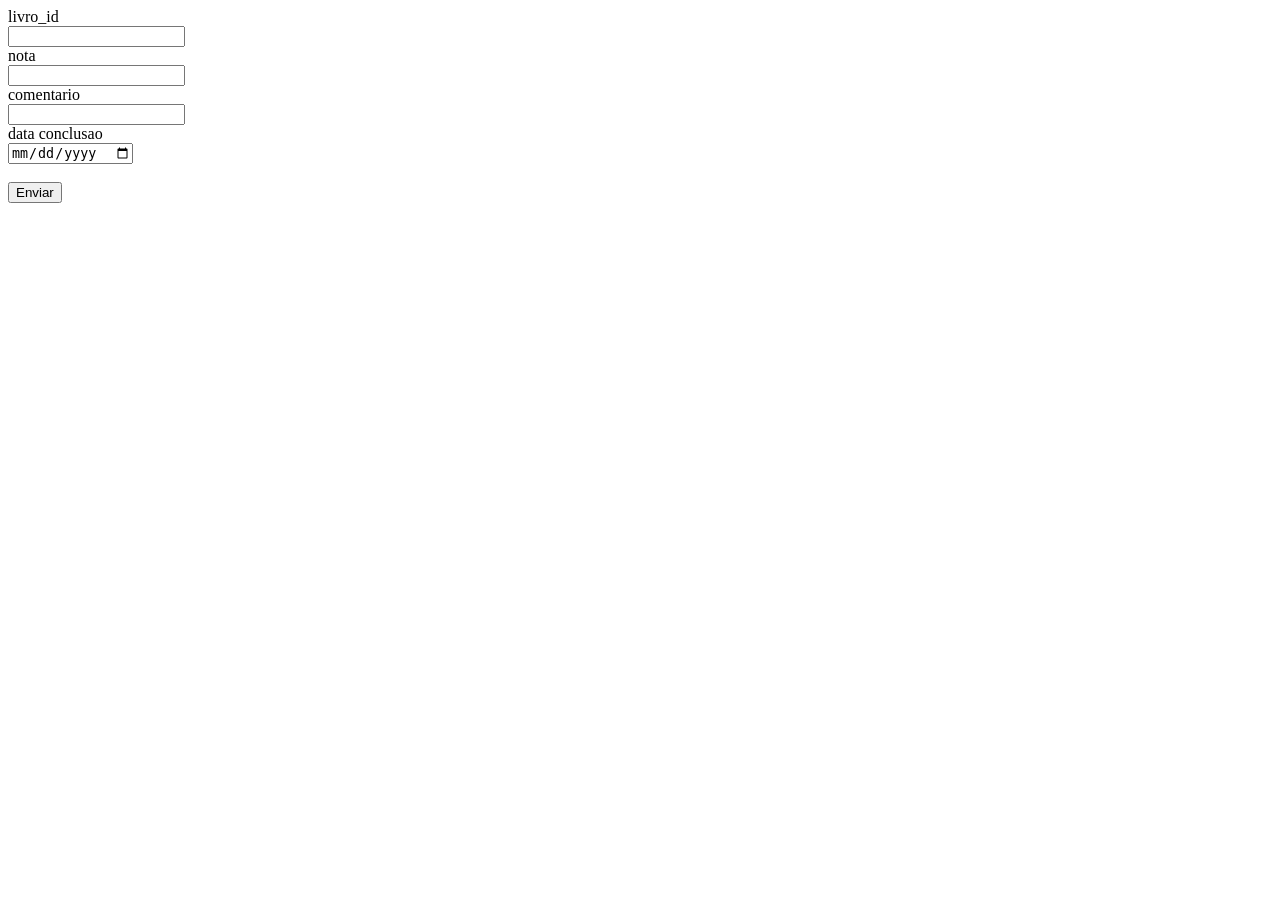
==== templates/index.html @ 9a51a84e "nova rota" ====
<!DOCTYPE html>
<html lang="en">
<head>
    <meta charset="UTF-8">
    <meta name="viewport" content="width=device-width, initial-scale=1.0">
    <title>Document</title>
</head>
<body>
    <form action="/registrar_leitura" method="post">

        <label>livro_id</label><br>
        <input type="text" name="livro_id"><br>

        <label>nota</label><br>
        <input type="number" name="nota"><br>

        <label>comentario</label><br>
        <input type="text" name="comentario"><br>

        <label>data conclusao</label><br>
        <input type="date" name="data_conclusao"><br><br>

        <button type="submit">Enviar</button>
    </form>
</body>
</html>
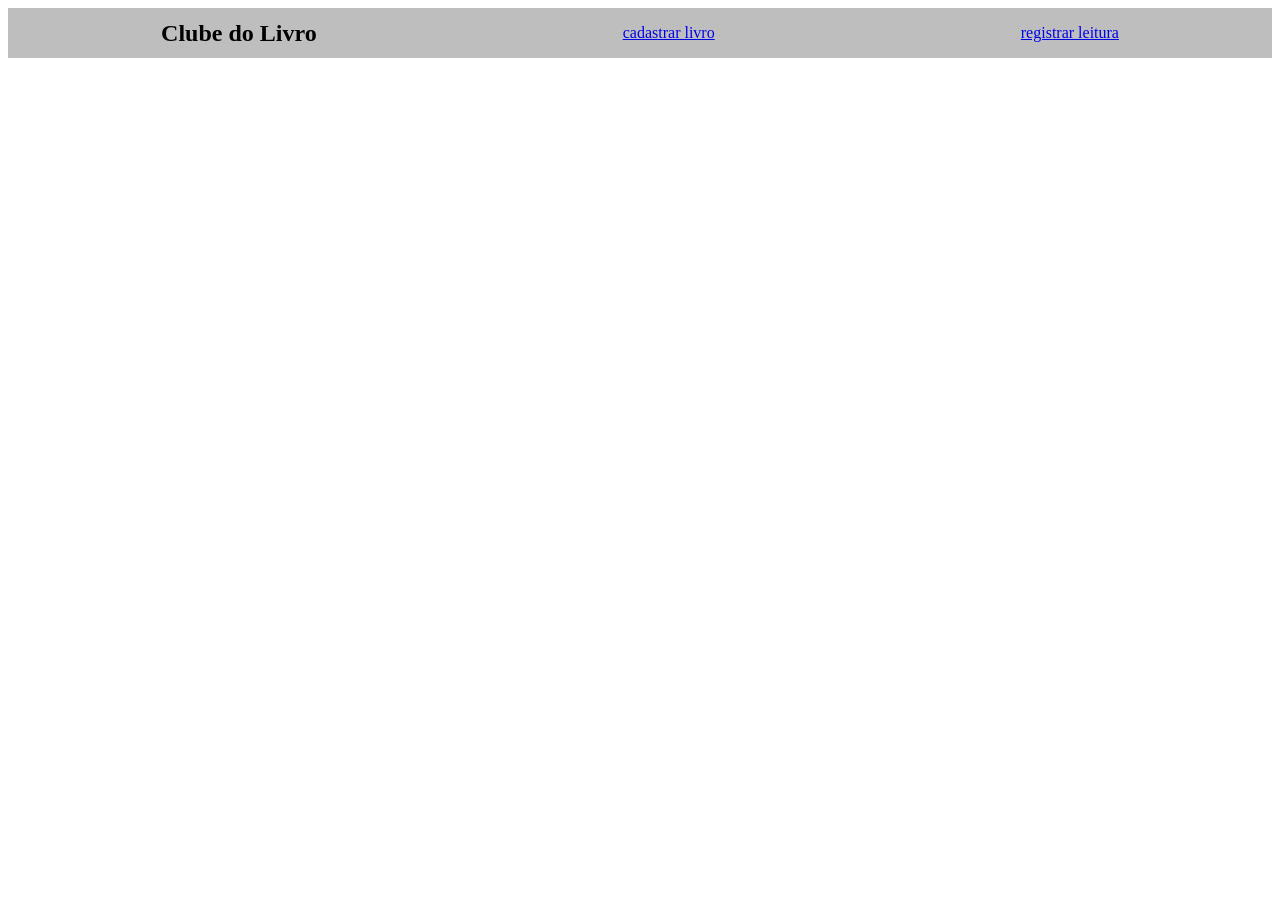
==== commit 67632645: "tornando mais com cara de site" ====
--- a/templates/index.html
+++ b/templates/index.html
@@ -4,23 +4,23 @@
     <meta charset="UTF-8">
     <meta name="viewport" content="width=device-width, initial-scale=1.0">
     <title>Document</title>
+    <link rel="stylesheet" href="/static/style.css">
 </head>
 <body>
-    <form action="/registrar_leitura" method="post">
-
-        <label>livro_id</label><br>
-        <input type="text" name="livro_id"><br>
-
-        <label>nota</label><br>
-        <input type="number" name="nota"><br>
-
-        <label>comentario</label><br>
-        <input type="text" name="comentario"><br>
-
-        <label>data conclusao</label><br>
-        <input type="date" name="data_conclusao"><br><br>
-
-        <button type="submit">Enviar</button>
-    </form>
+    <nav>
+        <div  class="navbar">
+            <h1>Clube do Livro</h1>
+            <a href="/templates/cadastrar_livro.html">cadastrar livro</a>
+            <a href="/templates/registrar_leitura.html">registrar leitura</a>
+        </div>
+    </nav>
+    <div id="lista-livros"></div>
+    <script>
+        fetch("/lista")
+        .then(resultado => resultado.json())
+        .then(livros => {
+            console.log(livros)
+    })
+    </script>
 </body>
 </html>
--- a/static/style.css
+++ b/static/style.css
@@ -0,0 +1,11 @@
+.navbar {
+    
+    background-color: rgb(190, 190, 190);
+    display: flex;
+    justify-content: space-around;
+    align-items: center;
+    height: 50px;
+}
+#lista-livros {
+    background-color: rgb(167, 196, 186);
+}
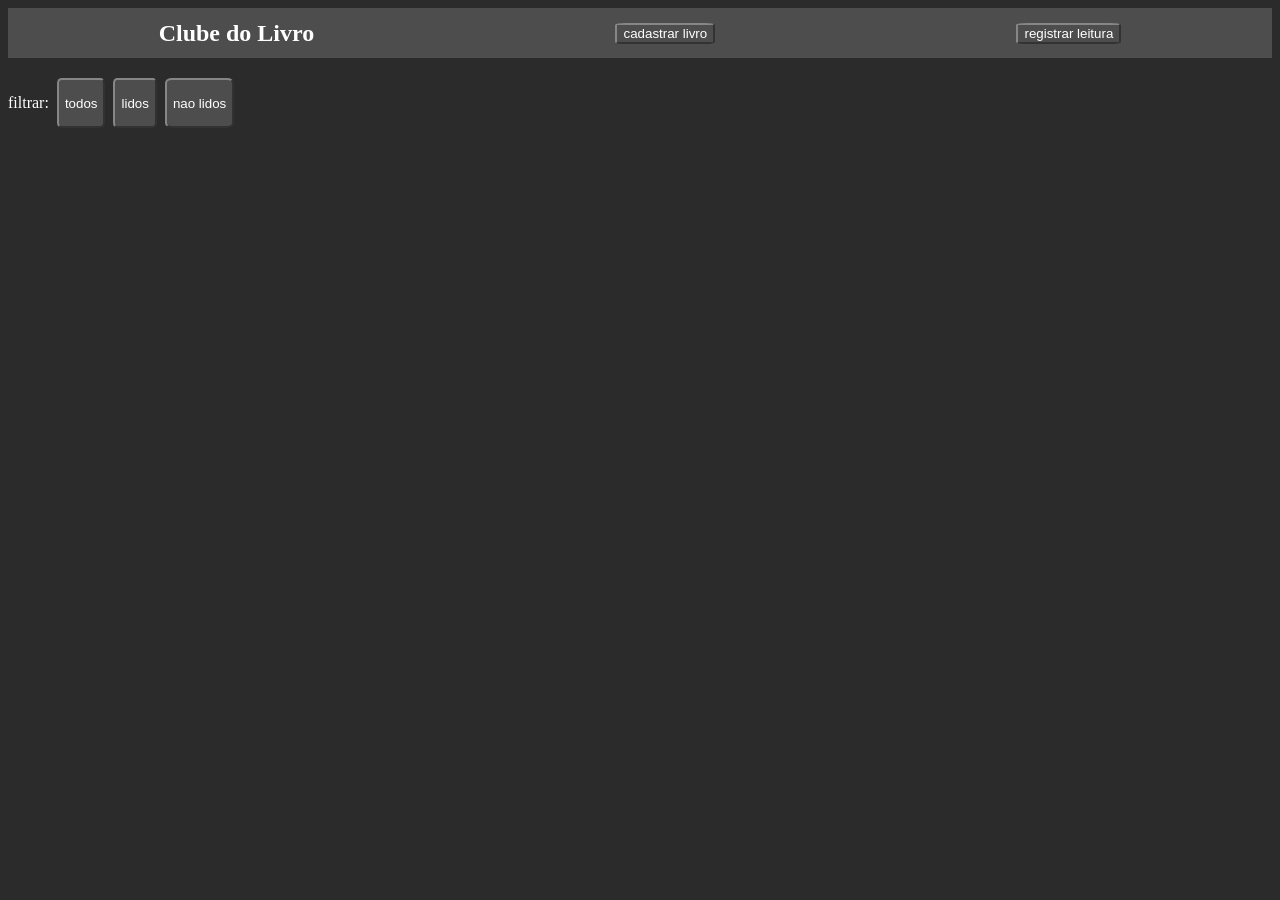
==== commit b8cd2f46: "adicionando funcoes para o javascript" ====
--- a/templates/index.html
+++ b/templates/index.html
@@ -10,17 +10,85 @@
     <nav>
         <div  class="navbar">
             <h1>Clube do Livro</h1>
-            <a href="/templates/cadastrar_livro.html">cadastrar livro</a>
-            <a href="/templates/registrar_leitura.html">registrar leitura</a>
+            <button><a href="cadastrar_livro">cadastrar livro</a></button>
+            <button><a href="registrar_leitura">registrar leitura</a></button>
         </div>
     </nav>
+    <div id="filtro">
+        <p>filtrar:</p>
+        <button id="todos">todos</button>
+        <button id="lidos">lidos</button>
+        <button id="nao-lidos">nao lidos</button>
+    </div>
     <div id="lista-livros"></div>
+
+<!--
+###################
+### BOTAO TODOS ###
+###################
+-->
+
+
     <script>
+        function listarlivros(livros) {
+            const div = document.getElementById("lista-livros")
+            html = ""
+            for (const livro of livros){
+                html += `
+                    <div class="card">
+                        <p>${livro.titulo}</p>
+                        <p>${livro.autor}</p>
+                    </div>`
+            }
+            div.innerHTML = html
+        }
+        
+        ///////////////////////////////////////////
+        /// MOSTRAR A LISTA DE TODOS POR PADRAO ///
+        ///////////////////////////////////////////
+
         fetch("/lista")
-        .then(resultado => resultado.json())
-        .then(livros => {
-            console.log(livros)
-    })
+            .then(resultado => resultado.json())
+            .then(livros => {
+                listarlivros(livros)
+            })
+
+        ///////////////////
+        /// BOTAO TODOS ///
+        ///////////////////
+
+        document.getElementById("todos").onclick = function(){
+            fetch("/lista")
+            .then(resultado => resultado.json())
+            .then(livros => {
+                listarlivros(livros)
+            })
+        }
+        
+        ///////////////////
+        /// BOTAO LIDOS ///
+        ///////////////////
+
+        document.getElementById("lidos").onclick = function(){
+            fetch("/lidos")
+            .then(resultado => resultado.json())
+            .then(livros => {
+                listarlivros(livros)
+            })
+        }
+
+        ///////////////////////
+        /// BOTAO NAO LIDOS ///
+        ///////////////////////
+
+        document.getElementById("nao-lidos").onclick = function(){
+            fetch("/nao_lidos")
+            .then(resultado => resultado.json())
+            .then(livros => {
+                listarlivros(livros)
+            })
+        }
     </script>
+
 </body>
 </html>
--- a/static/style.css
+++ b/static/style.css
@@ -1,11 +1,40 @@
+body {
+    background-color: rgb(43, 43, 43);
+}
+*{
+    text-decoration: none;
+    color: rgb(255, 255, 255);
+}
+button {
+    background-color: rgb(77, 77, 77);
+    border-color: rgb(134, 134, 134);
+    border-radius: 10%;
+}
 .navbar {
-    
-    background-color: rgb(190, 190, 190);
+    background-color: rgb(77, 77, 77);
     display: flex;
     justify-content: space-around;
     align-items: center;
     height: 50px;
 }
+#filtro {
+    margin-top: 20px;
+    margin-bottom: 20px;
+    display: flex;
+    gap: 8px;
+}
 #lista-livros {
-    background-color: rgb(167, 196, 186);
+    display: flex;
+    flex-wrap: wrap;
+    gap: 40px;
+}
+.card {
+    border-color: gainsboro;
+    border-radius: 10px;
+    min-width: 240px;
+    min-height: 240px;
+    background-color: rgb(77, 77, 77);
+}
+.card p {
+    margin: 5%;
 }
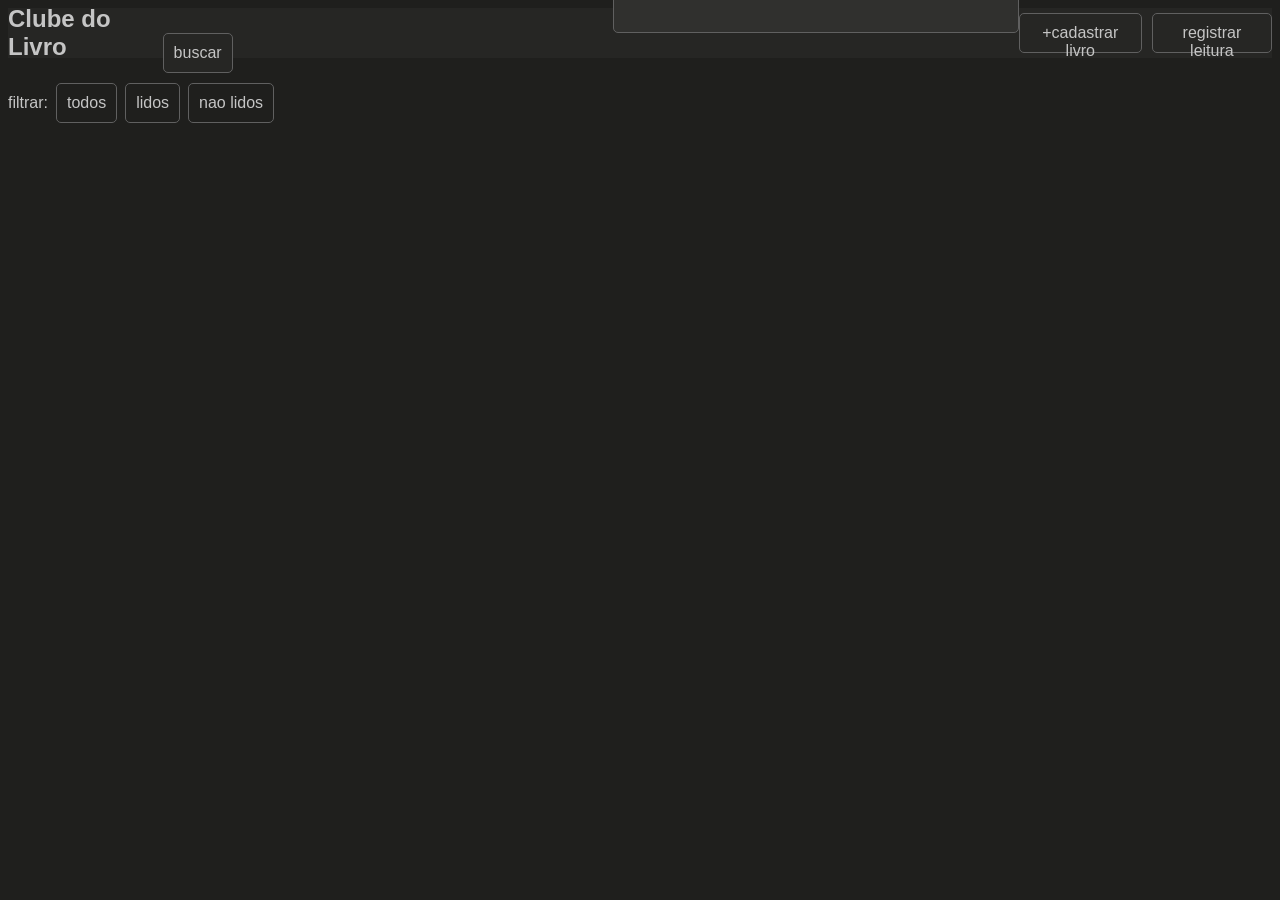
==== commit eaf320e2: "muita coisa" ====
--- a/templates/index.html
+++ b/templates/index.html
@@ -10,7 +10,12 @@
     <nav>
         <div  class="navbar">
             <h1>Clube do Livro</h1>
-            <button><a href="cadastrar_livro">cadastrar livro</a></button>
+            <form action="/filtrar_autor">
+                <input type="text" name="buscar" id="input_buscar">
+                <button type="submit" id="buscar">buscar</button>
+            </form>
+            
+            <button><a href="cadastrar_livro">+cadastrar livro</a></button>
             <button><a href="registrar_leitura">registrar leitura</a></button>
         </div>
     </nav>
@@ -42,7 +47,7 @@
             }
             div.innerHTML = html
         }
-        
+
         ///////////////////////////////////////////
         /// MOSTRAR A LISTA DE TODOS POR PADRAO ///
         ///////////////////////////////////////////
@@ -88,6 +93,20 @@
                 listarlivros(livros)
             })
         }
+        
+        /////////////////////////////////
+        /// BUSCAR O LIVRO PELO AUTOR ///
+        /////////////////////////////////
+
+        document.getElementById("buscar").onclick = function(event){
+            event.preventDefault()
+            const valor = document.getElementById("input_buscar").value
+            fetch(`/filtrar_autor?buscar=${valor}`)
+            .then(resultado => resultado.json())
+            .then(livros => {
+                listarlivros(livros)
+            })
+        }
     </script>
 
 </body>
--- a/static/style.css
+++ b/static/style.css
@@ -1,27 +1,65 @@
 body {
-    background-color: rgb(43, 43, 43);
+    background-color: #1f1f1d;
 }
 *{
     text-decoration: none;
-    color: rgb(255, 255, 255);
+    color: rgb(197, 197, 197);
+    font-family: Arial, Helvetica, sans-serif;
 }
-button {
-    background-color: rgb(77, 77, 77);
-    border-color: rgb(134, 134, 134);
-    border-radius: 10%;
-}
+/*////////////////
+/// INDEX.HTML ///
+////////////////*/
 .navbar {
-    background-color: rgb(77, 77, 77);
+    background-color: #262624;
     display: flex;
-    justify-content: space-around;
+    justify-content: flex-start;
     align-items: center;
     height: 50px;
 }
+.navbar button:first-of-type {
+    margin-left: auto;
+}
+.navbar button{
+    margin-left: 10px;
+    font-size: 16px;
+    padding: 10px;
+    width: max-content;
+    height: 40px;
+    border-radius: 5px;
+    border-style: solid;
+    border-width: 1px;
+    border-color: rgb(96, 96, 96);
+    background-color: #262624;
+}
+.navbar input{
+    margin-left: 450px;
+    width: 400px;
+    background-color: rgb(77, 77, 77);
+    height: 35px;
+    border-style: solid;
+    border-width: 1px;
+    border-color: rgb(96, 96, 96);
+    background-color: #30302e;
+    border-radius: 5px;
+}
 #filtro {
+    align-items: center;
     margin-top: 20px;
     margin-bottom: 20px;
     display: flex;
     gap: 8px;
+}
+#filtro button{
+    font-size: 16px;
+    padding: 10px;
+    padding: 10px;
+    width: max-content;
+    height: 40px;
+    border-radius: 5px;
+    border-style: solid;
+    border-width: 1px;
+    border-color: rgb(96, 96, 96);
+    background-color: #1f1f1d;
 }
 #lista-livros {
     display: flex;
@@ -29,12 +67,57 @@
     gap: 40px;
 }
 .card {
-    border-color: gainsboro;
+    border-style: solid;
+    border-width: 1px;
+    border-color: rgb(96, 96, 96);
     border-radius: 10px;
     min-width: 240px;
     min-height: 240px;
-    background-color: rgb(77, 77, 77);
+    background-color: #30302e;
 }
 .card p {
     margin: 5%;
+}
+/*//////////////////////////
+/// CADASTRAR_LIVRO.HTML ///
+//////////////////////////*/
+.formulario{
+    display: flex;
+    justify-content: center;
+    flex-direction: column;
+    align-items: center;
+}
+.formulario h1{
+    text-align: center;
+}
+.formulario input{
+    text-align: center;
+    width: 400px;
+    background-color: rgb(77, 77, 77);
+    height: 35px;
+
+    border-style: solid;
+    border-width: 1px;
+    border-color: rgb(96, 96, 96);
+    border-radius: 5px;
+
+    background-color: #1f1f1d;
+}
+.formulario label{
+    text-transform: uppercase;
+    display: flex;
+    padding-top: 20px;
+}
+.formulario button{
+    font-size: 16px;
+    padding: 10px;
+    padding: 10px;
+    height: 40px;
+
+    border-radius: 5px;
+    border-style: solid;
+    border-width: 1px;
+    border-color: rgb(96, 96, 96);
+
+    background-color: #1f1f1d;
 }
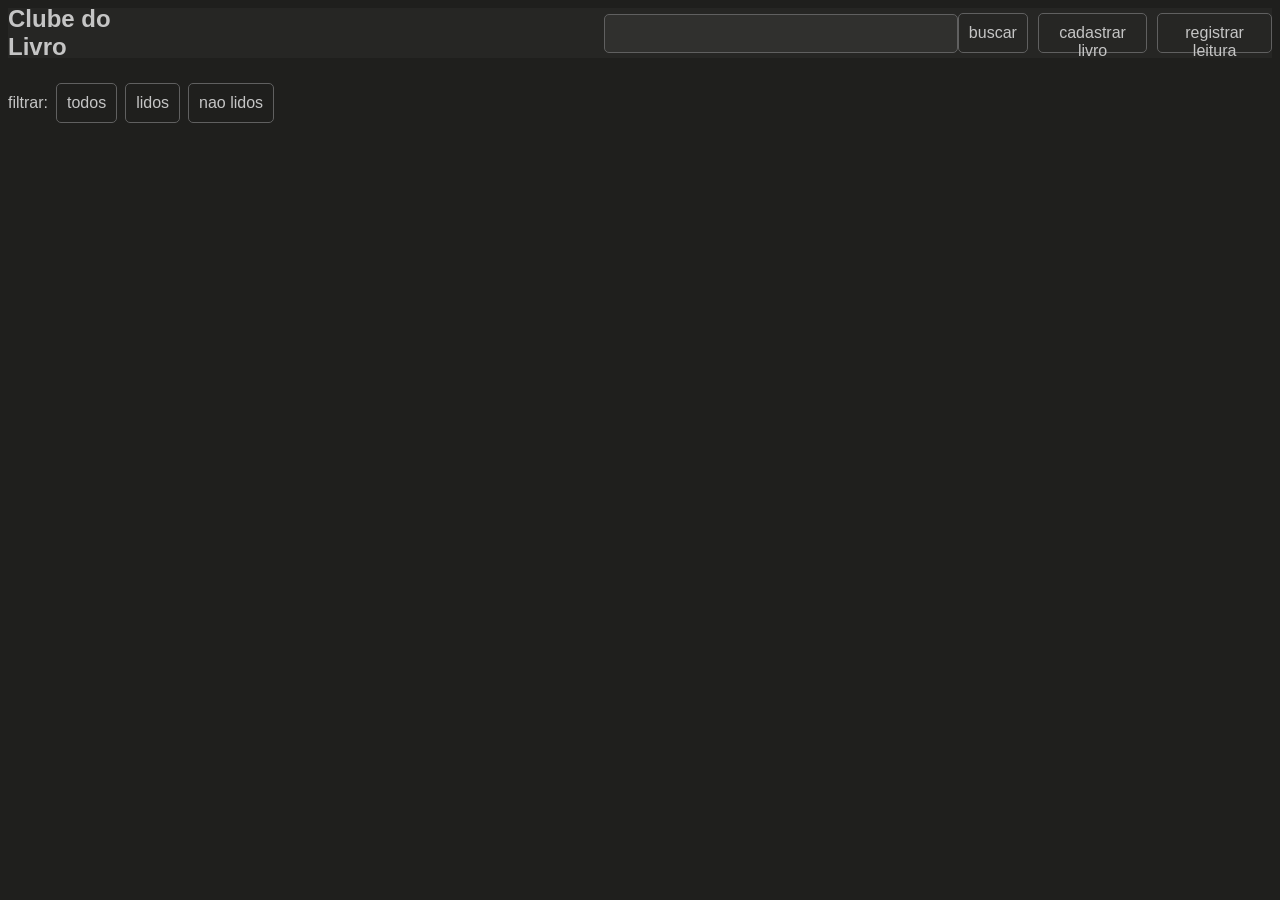
==== commit 653805a1: "consertando o POST e GET" ====
--- a/templates/index.html
+++ b/templates/index.html
@@ -10,12 +10,10 @@
     <nav>
         <div  class="navbar">
             <h1>Clube do Livro</h1>
-            <form action="/filtrar_autor">
-                <input type="text" name="buscar" id="input_buscar">
-                <button type="submit" id="buscar">buscar</button>
-            </form>
+            <input type="text" name="buscar" id="input_buscar">
+            <button type="submit" id="buscar">buscar</button>
             
-            <button><a href="cadastrar_livro">+cadastrar livro</a></button>
+            <button><a href="cadastrar_livro">cadastrar livro</a></button>
             <button><a href="registrar_leitura">registrar leitura</a></button>
         </div>
     </nav>
@@ -26,14 +24,6 @@
         <button id="nao-lidos">nao lidos</button>
     </div>
     <div id="lista-livros"></div>
-
-<!--
-###################
-### BOTAO TODOS ###
-###################
--->
-
-
     <script>
         function listarlivros(livros) {
             const div = document.getElementById("lista-livros")
@@ -43,6 +33,7 @@
                     <div class="card">
                         <p>${livro.titulo}</p>
                         <p>${livro.autor}</p>
+                        <p>${livro.genero}</p>
                     </div>`
             }
             div.innerHTML = html
@@ -107,7 +98,20 @@
                 listarlivros(livros)
             })
         }
+
+        //////////////////////////////////
+        /// BUSCAR O LIVRO PELO GENERO ///
+        //////////////////////////////////
+
+        document.getElementById("buscar").onclick = function(event){
+            event.preventDefault()
+            const valor = document.getElementById("input_buscar").value
+            fetch(`/filtrar_genero?buscar=${valor}`)
+            .then(resultado => resultado.json())
+            .then(livros => {
+                listarlivros(livros)
+            })
+        }
     </script>
-
 </body>
 </html>
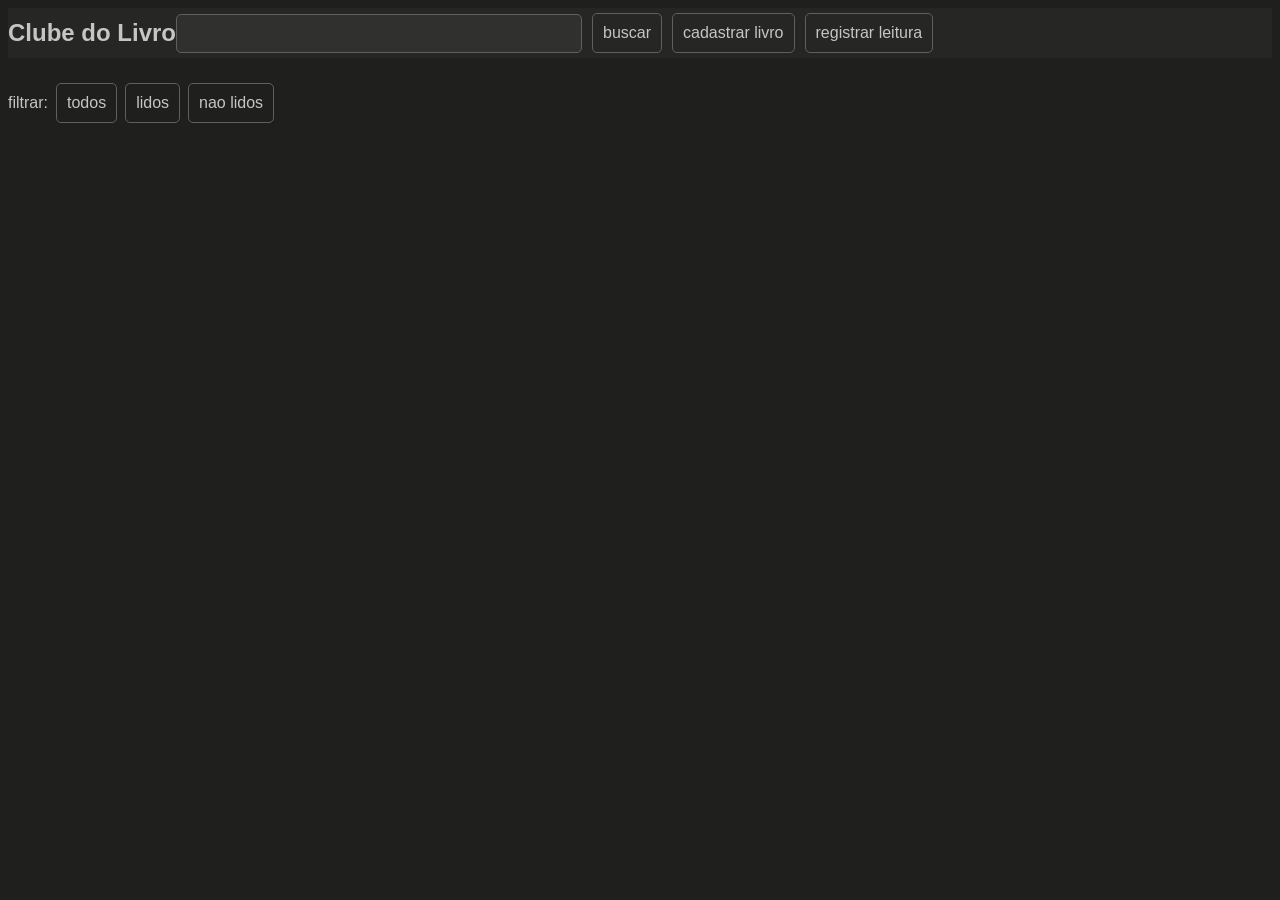
==== commit 376b6942: "consertando bugs" ====
--- a/templates/index.html
+++ b/templates/index.html
@@ -31,9 +31,12 @@
             for (const livro of livros){
                 html += `
                     <div class="card">
+                        <p>${livro.id}</p>
                         <p>${livro.titulo}</p>
                         <p>${livro.autor}</p>
                         <p>${livro.genero}</p>
+                        <p>${livro.ano_publicacao}</p>
+                        <p>${livro.status}</p>
                     </div>`
             }
             div.innerHTML = html
@@ -85,28 +88,14 @@
             })
         }
         
-        /////////////////////////////////
-        /// BUSCAR O LIVRO PELO AUTOR ///
-        /////////////////////////////////
+        //////////////////////////////////////////
+        /// BUSCAR O LIVRO PELO AUTOR E GENERO ///
+        //////////////////////////////////////////
 
         document.getElementById("buscar").onclick = function(event){
             event.preventDefault()
             const valor = document.getElementById("input_buscar").value
-            fetch(`/filtrar_autor?buscar=${valor}`)
-            .then(resultado => resultado.json())
-            .then(livros => {
-                listarlivros(livros)
-            })
-        }
-
-        //////////////////////////////////
-        /// BUSCAR O LIVRO PELO GENERO ///
-        //////////////////////////////////
-
-        document.getElementById("buscar").onclick = function(event){
-            event.preventDefault()
-            const valor = document.getElementById("input_buscar").value
-            fetch(`/filtrar_genero?buscar=${valor}`)
+            fetch(`/buscar?buscar=${valor}`)
             .then(resultado => resultado.json())
             .then(livros => {
                 listarlivros(livros)
--- a/static/style.css
+++ b/static/style.css
@@ -17,7 +17,6 @@
     height: 50px;
 }
 .navbar button:first-of-type {
-    margin-left: auto;
 }
 .navbar button{
     margin-left: 10px;
@@ -32,7 +31,6 @@
     background-color: #262624;
 }
 .navbar input{
-    margin-left: 450px;
     width: 400px;
     background-color: rgb(77, 77, 77);
     height: 35px;
@@ -67,6 +65,7 @@
     gap: 40px;
 }
 .card {
+    text-align: center;
     border-style: solid;
     border-width: 1px;
     border-color: rgb(96, 96, 96);
